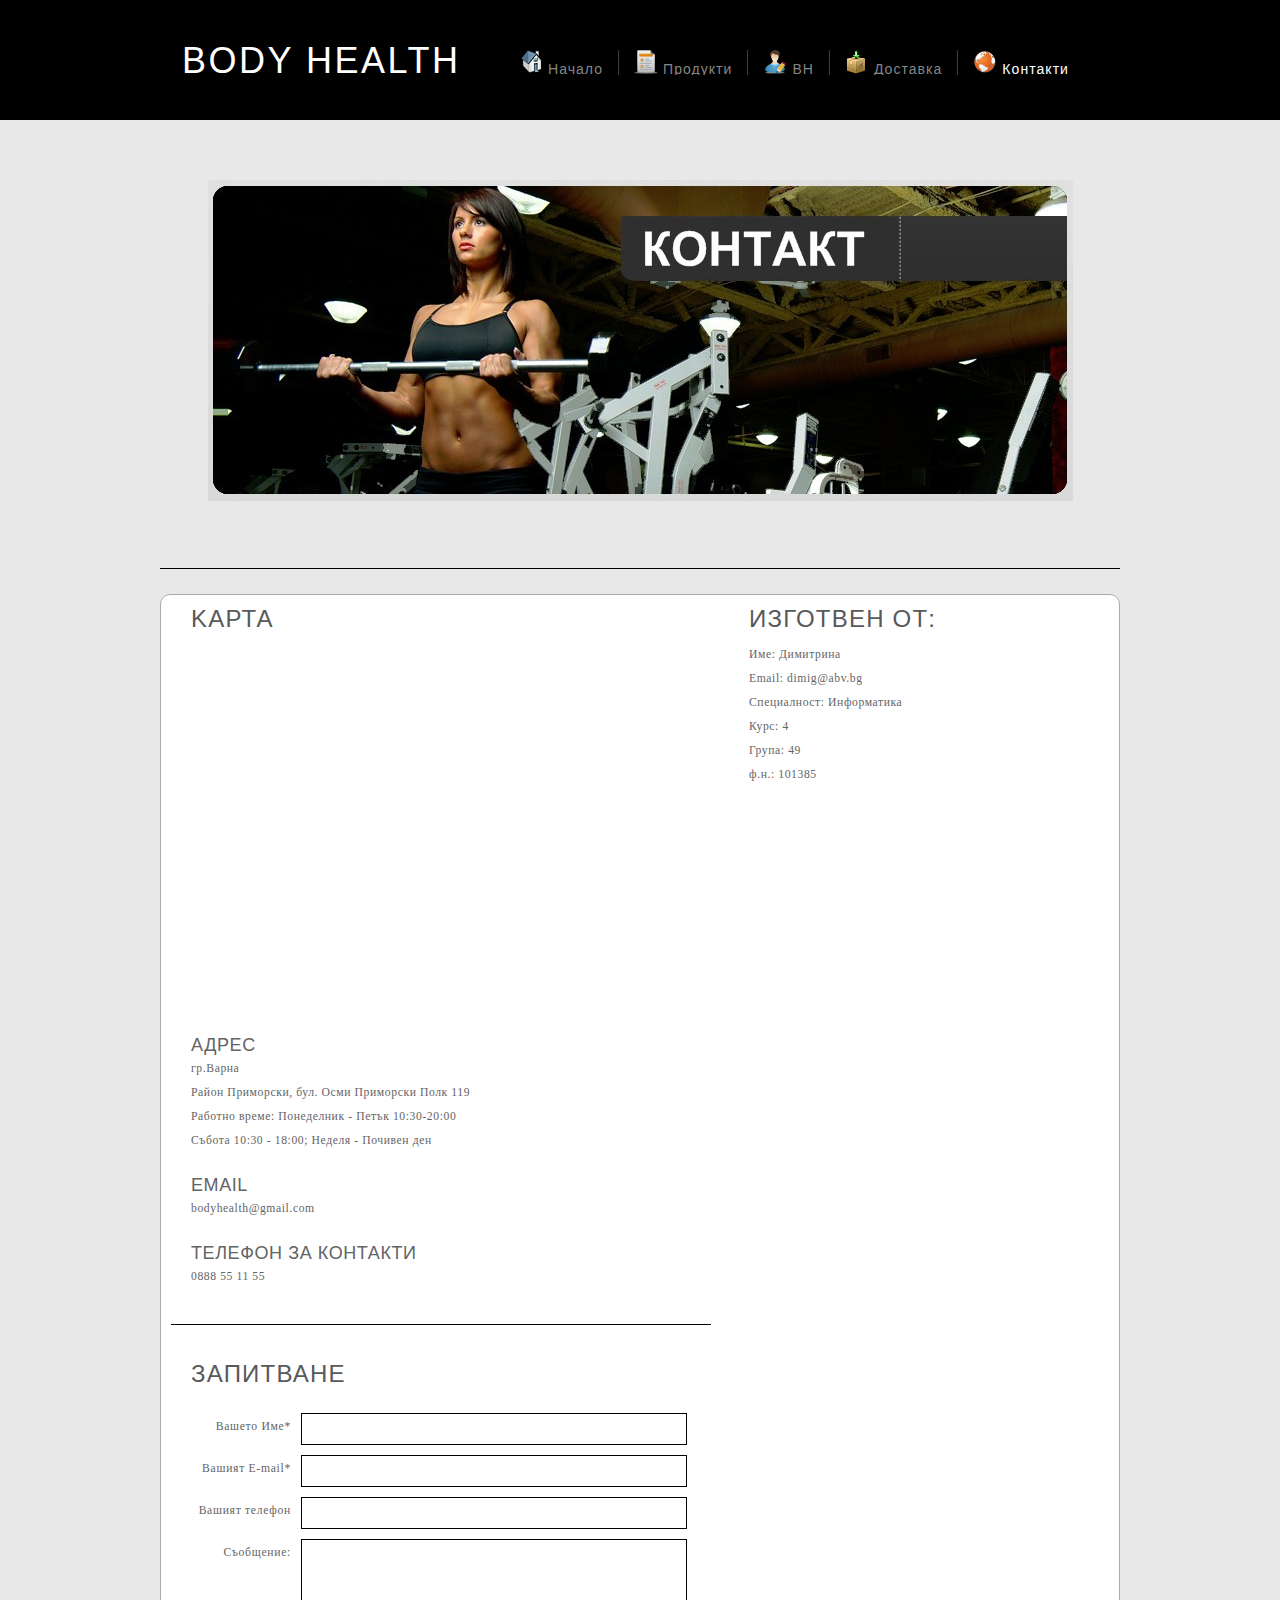
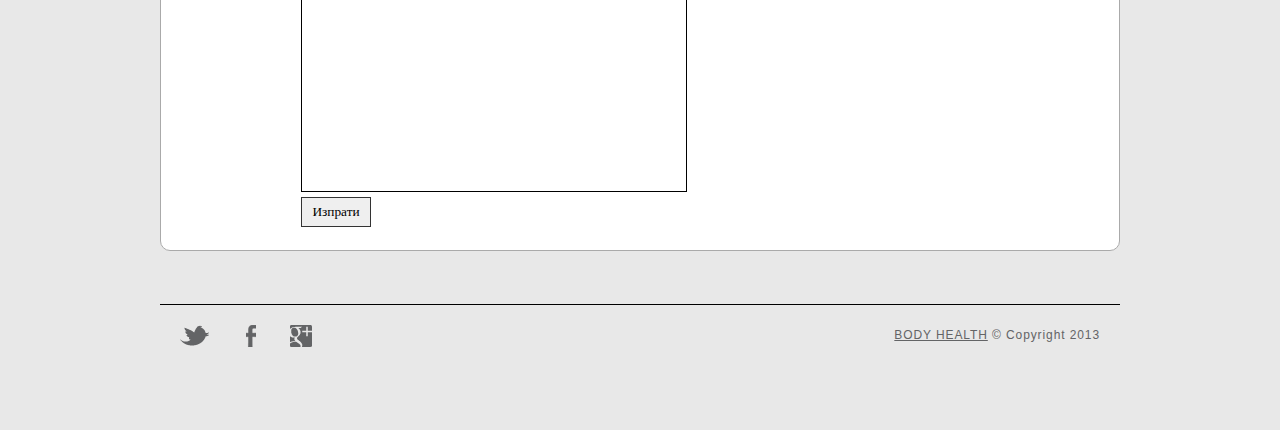
==== contact.html @ 84fa2a4f "init commit" ====
<!DOCTYPE html>
<html>
<head>
	<meta charset="UTF-8">
	<title>Контакти</title>
	<link rel="stylesheet" type="text/css" href="css/style.css">
    
    <link rel='shortcut icon' type='image/x-icon' href='favicon2.ico' />
    
	<script type="text/javascript" src="engine1/jquery.js"></script>
	<script type="text/javascript" src="js/jQuery.corner.js"></script>
	<script type="text/javascript">
		jQuery(document).on('ready', function() {
			
			jQuery('.wrapper').corner();
			
		});
	</script>
</head>
<body>
	<div id="header">
		<h1><a href="index.html" id="sitetitle">BODY HEALTH</a></h1>
		<ul>
			<li>
				<a href="index.html"><img src="images/home.png" alt="Image"> Начало</a>
			</li>
			<li>
				<a href="services.html"><img src="images/products.png" alt="Image"> Продукти</a>
			</li>
			<li>
				<a href="blog.html"><img src="images/info.png" alt="Image"> BH</a>
			</li>
			<li>
				<a href="about.html"><img src="images/delivery.png" alt="Image"> Доставка</a>
			</li>
			<li class="current">
				<a href="contact.html"><img src="images/contacts.png" alt="Image"> Контакти</a>
			</li>
		</ul>
	</div>
	<div id="body">
		<div id="contact">
			<h1><img src="images/contact.jpg" alt="Image"></h1>
		<div class="wrapper">
			<div class="content">
				<div>
					<h2>Kарта</h2><br>
                    <iframe width="520" height="350" frameborder="0" scrolling="no" marginheight="0" marginwidth="0" src="http://maps.google.bg/maps?f=q&amp;source=s_q&amp;hl=bg&amp;geocode=&amp;q=%D0%98%D0%BA%D0%BE%D0%BD%D0%BE%D0%BC%D0%B8%D1%87%D0%B5%D1%81%D0%BA%D0%B8+%D0%A3%D0%BD%D0%B8%D0%B2%D0%B5%D1%80%D1%81%D0%B8%D1%82%D0%B5%D1%82-%D0%92%D0%B0%D1%80%D0%BD%D0%B0,+%D0%92%D0%B0%D1%80%D0%BD%D0%B0&amp;aq=0&amp;oq=%D0%98%D0%BA%D0%BE%D0%BD%D0%BE&amp;sll=43.204841,27.942909&amp;sspn=0.271773,0.676346&amp;ie=UTF8&amp;hq=%D0%98%D0%BA%D0%BE%D0%BD%D0%BE%D0%BC%D0%B8%D1%87%D0%B5%D1%81%D0%BA%D0%B8+%D0%A3%D0%BD%D0%B8%D0%B2%D0%B5%D1%80%D1%81%D0%B8%D1%82%D0%B5%D1%82-%D0%92%D0%B0%D1%80%D0%BD%D0%B0,+%D0%92%D0%B0%D1%80%D0%BD%D0%B0&amp;t=m&amp;ll=43.209039,27.923448&amp;spn=0.007507,0.013733&amp;z=16&amp;iwloc=A&amp;output=embed"></iframe><br /><small>
					<p>
						<span>Адрес</span>гр.Варна<br>Район Приморски, бул. Осми Приморски Полк 119<br>Работно време: Понеделник - Петък 10:30-20:00<br>Събота 10:30 - 18:00; Неделя - Почивен ден 
					</p>
					<p>
						<span>Email</span><a href="http://mail.google.com" target="_blank" class="email">bodyhealth@gmail.com</a>
					</p>
					<p>
						<span>Телефон за контакти</span>0888 55 11 55
					</p>
				</div>
				<form action="index.html">
					<div>
						<h2>Запитване</h2>
						<div>
							<label for="name">Вашето Име*</label>
							<input type="text" id="name">
						</div>
						<div>
							<label for="eadd">Вашият Е-mail*</label>
							<input type="text" id="eadd">
						</div>
                        <div>
							<label for="tel">Вашият телефон</label>
							<input type="text" id="tel">
						</div>
						<div>
							<label for="message">Съобщение:</label>
							<textarea name="message" id="message" cols="30" rows="10"></textarea>
						</div>
						<input type="button" name="button" class="send-email" value="Изпрати" onClick="window.open('thank.html','pwin')"/>
					</div>
				</form>
			</div>
			<div class="sidebar">
				<div>
					<h2>Изготвен от:</h2>
					<p>
						Име: Димитрина <br>Еmail: dimig@abv.bg <br>Специалност: Информатика <br>Курс: 4 <br>Група: 49 <br>ф.н.: 101385 <br>
					</p><br><br>
                   
				</div>
			</div>
			<div style="clear:both;">&nbsp;</div>
		</div>
		<div style="clear:both;">&nbsp;</div>
		</div>
	</div>
	<div id="footer">
		<div>
			<a href="https://twitter.com/BodyHealth5" target="_blank" id="twitter">Twitter</a>
			<a href="https://www.facebook.com/Body.Health.Best.Price" target="_blank" id="facebook">Facebook</a>
			<a href="https://plus.google.com/102308284390566014872/about" target="_blank" id="googleplus">Google&#43;</a>
		</div>
		<p>
			<a href="index.html">BODY HEALTH</a> &copy; Copyright 2013
		</p>
	</div>
</body>
</html>
---- css/style.css ----
body {
	background: #e8e8e8 url(../images/bg-body.png) repeat-x;
	color: #636466;
	font-family: "Times New Roman", Times, serif;
	font-size: 14px;
	letter-spacing: 0.05em;
	margin: 0;
	min-width: 960px;
	padding: 0;
}
a {
	outline: none;
}
img {
	border: 0;
}
p {
	letter-spacing: 0.05em;
	line-height: 24px;
	margin: 0;
	text-align: justify;
}
p a {
	color: #636466;
}
p a:hover,
#body div#home div.content div ul.blog li div h3 a:hover,
#body div.blog div.sidebar div ul li a:hover,
#body div.blog div#article ul li h2 a:hover,
#body div#contact div.content form div a#send:hover,
#body a.more:hover {
	color: #3c3d3f;
	text-decoration: underline;
}
#header,
#body,
#footer {
	margin: 0 auto;
	width: 960px;
}
#header {
	height: 80px;
	overflow: hidden;
	padding: 40px 0 0;
}
#header h1 {
	float: left;
	font-family: Arial, Helvetica, sans-serif;
	font-size: 36px;
	font-weight: normal;
	letter-spacing: 0.07em;
	margin: 0;
	padding: 0 0 0 22px;
	text-transform: uppercase;
}
#header h1 a {
	color: #ffffff;
	text-decoration: none;
}
#header ul {
	font-family: Arial, Helvetica, sans-serif;
	float: right;
	list-style: none;
	margin: 0;
	overflow: hidden;
	padding: 10px 36px 0 0;
}
#header ul li {
	border-left: 1px solid #3e3e3e;
	float: left;
	height: 25px;
	padding: 0 15px;
}
#header ul li.current a,
#header ul li a:hover {
	color: #ffffff;
}
#header ul li:first-child {
	border: none;
}
#header ul li a {
	color: #868686;
	display: block;
	letter-spacing: 0.075em;
	line-height: 20px;
	text-decoration: none;
}
#body {
	padding: 0 0 40px;
}
#body div#home, 
#body div.services,
#body div#contact {
	padding: 30px 0 0;
	overflow: hidden;
}
#body div#home h1,
#body div.services h1,
#body div#contact h1 {
	border-bottom: 1px solid #000000;
	color: #000000;
	font-family: Arial, Helvetica, sans-serif;
	font-size: 52px;
	font-weight: normal;
	letter-spacing: 0.025em;
	margin: -10px 0px 25px 0px;
	padding: 0 0 30px;
	text-align: center;
	text-transform: uppercase;
}
#body div#home h1 span {
	text-transform: lowercase;
}
#body div#home div.content,
#body div#contact div.content {
	float: left;
	width: 540px;
}
#body div#home div.content div {
	padding: 40px 0 0;
}
#body div#home div.content div:first-child {
	border-bottom: 1px solid #000000;
	padding: 0 0 35px;
}
#body div#home div.content div ul.services {
	list-style: none;
	margin: 0;
	overflow: hidden;
	padding: 0;
}
#body div#home div.content div ul.services li {
	float: left;
	margin: 0 20px 35px;
	width: 230px;
}
#body div#home div.content div ul.services li p {
	letter-spacing: 0.025em;
}
#body div#home div.content div ul.services li img {
	border: 1px solid #000000;
	display: block;
	margin: 0 0 18px;
	filter: alpha(opacity=100);
	opacity: 1;
}
#body div#home div.content div ul.blog {
	letter-spacing: 0.05em;
	list-style: none;
	margin: 0;
	padding: 0 20px 0;
}
#body div#home div.content div ul.blog li {
	display: block;
	margin: 0 0 40px;
	overflow: hidden;
}
#body div#home div.content div ul.blog li span {
	display: block;
	float: left;
	width: 110px;
}
#body div#home div.content div ul.blog li span a img {
	border: 1px solid #000000;
	margin: 5px 0 0;
	filter: alpha(opacity=100);
	opacity: 1;
}
#body div#home div.content div ul.blog li span a img:hover,
#body div.blog div#article ul li a img:hover {
	filter: alpha(opacity=90);
	opacity: 0.9;
}
#body div#home div.content div ul.blog li div {
	float: right;
	padding: 0;
	width: 368px;
}
#body div#home div.content div ul.blog li div h3 {
	font-family: Arial, Helvetica, sans-serif;
	font-size: 14px;
	font-weight: normal;
	line-height: 24px;
	margin: 0;
	text-transform: uppercase;
}
#body div#home div.content div ul.blog li div h3 a {
	color: #636466;
	text-decoration: none;
}
#body div#home div.content div ul.blog li div span.date,
#body div.blog div#article ul li span.date {
	float: none;
	line-height: 24px;
	width: auto;
}
#body div#home div.content div h2,
#body div#contact div.content h2,
#body div#home div.sidebar div h2,
#body div#contact div.sidebar div h2 {
	color: #58595b;
	font-family: Arial, Helvetica, sans-serif;
	font-size: 24px;
	font-weight: normal;
	letter-spacing: 0.05em;
	margin: 0;
	padding: 0 0 10px 20px;
	text-transform: uppercase;
}
#body a.more {
	color: #636466;
	display: block;
	letter-spacing: 0.05em;
	padding: 0 20px;
	text-decoration: none;
}
#body div.sidebar {
	float: right;
	width: 380px;
}
#body div#home div.sidebar div,
#body div#contact div.sidebar div {
	border-top: 1px solid #000000;
	padding: 30px 20px 40px;
}
#body div#home div.sidebar div:first-child,
#body div#contact div.sidebar div:first-child {
	border: none;
	padding: 0 20px 30px;
}
#body div#home div.sidebar div img,
#body div#contact div.sidebar div img {
	border: 1px solid #000000;
	display: block;
	margin: 0 0 15px;
	filter: alpha(opacity=100);
	opacity: 1;
}
#body div#home div.sidebar div h2,
#body div#contact div.sidebar div h2 {
	padding: 0 0 10px 0;
}
#body div#home div.sidebar div h3,
#body div#contact div.sidebar div h3 {
	display: block;
	font-size: 14px;
	font-family: Arial, Helvetica, sans-serif;
	font-weight: normal;
	line-height: 24px;
	margin: 0;
	text-align: justify;
}
#body div#home div.sidebar div ul,
#body div#contact div.sidebar div ul {
	list-style: none;
	margin: 0;
	padding: 0;
}
#body div#home div.sidebar div ul li,
#body div#contact div.sidebar div ul li {
	margin: 0 0 35px;
}
#body div#home div.sidebar div ul li p span,
#body div#contact div.sidebar div ul li p span {
	font-style: italic;
}
#body div#home div.sidebar div a.more,
#body div#contact div.sidebar div a.more {
	padding: 0;
}
#body div#home div.sidebar div form,
#body div#contact div.sidebar div form{
	height: 38px;
	margin: 0;
	overflow: hidden;
	padding: 5px 0 0;
	width: 340px;
}
#body div#home div.sidebar div form input,
#body div#contact div.sidebar div form input {
	display: block;
	float: left;
}
#body div#home div.sidebar div form input#email,
#body div#contact div.sidebar div form input#email {
	background: #ffffff;
	border-bottom: 1px solid #b2b2b2;
	border-top: 1px solid #b2b2b2;
	border-left: 1px solid #b2b2b2;
	border-right: 0;
	color: #636466;
	font-family: Arial, Helvetica, sans-serif;
	font-size: 14px;
	height: 34px;
	font-style: italic;
	letter-spacing: 0.05em;
	line-height: 34px;
	text-indent: 10px;
	width: 287px;
}
#body div#home div.sidebar div form input#submit,
#body div#contact div.sidebar div form input#submit {
	background: #000000;
	border: none;
	color: #ffffff;
	cursor: pointer;
	font-size: 14px;
	height: 38px;
	line-height: 38px;
	text-transform: uppercase;
	width: 50px;
}
#body div#home div.sidebar div form input#submit:hover,
#body div#contact div.sidebar div form input#submit:hover {
	background: #363636;
}
#body div.services h1 {
	font-size: 23px;
	letter-spacing: normal;
	line-height: 50px;
}
#body div.services h1 a {
	color: #000000;
	text-decoration: none;
}
#body div.services h1 a:hover {
	text-decoration: underline;
}
#body div.services div {
	padding: 0 20px;
}
#body div.services div h2,
#body div#testimonials h2 {
	color: #000000;
	font-family: Arial, Helvetica, sans-serif;
	font-size: 24px;
	font-weight: normal;
	letter-spacing: 0.05em;
	margin: 0;
	padding: 0 0 5px;
	text-transform: uppercase;
}
#body div.services div p,
#body div.blog div#article ul li p {
	letter-spacing: 0.05em;
}
#body div.services ul {
	list-style: none;
	margin: 0;
	overflow: hidden;
	padding: 0;
}
#body div.services ul.first {
	
}
#body div.services ul.first li {
	border: none;
}
#body div.services ul li {

}
#body div.services ul li:first-child {
	margin: 0;
}
#body div.services ul li div h3,
#body div.blog div#article ul li h2,
#body div.blog div.sidebar div h2,
#body div#about div h2 {
	color: #58595b;
	font-family: Arial, Helvetica, sans-serif;
	font-size: 18px;
	font-weight: normal;
	letter-spacing: 0.05em;
	margin: 0;
	padding: 0 0 5px;
	text-transform: uppercase;
}
#body div.blog {
	padding: 50px 0 0;
	overflow: hidden;
}
#body div.blog div#article {
	float: left;
	width: 640px;
}
#body div.blog div#article ul {
	list-style: none;
	margin: 0;
	padding: 0;
}
#body div.blog div#article ul li {
	border-top: 1px solid #000000;
	padding: 30px 20px;
}
#body div.blog div#article ul li:first-child {
	border: none;
	overflow: hidden;
	padding: 0 20px 30px;
}
#body div.blog div#article ul li a img {
	border: 1px solid #000000;
	display: block;
	float: right;
	margin: 30px 0 10px 20px;
	filter: alpha(opacity=100);
	opacity: 1;
}
#body div.blog div#article ul li h2 a {
	color: #58595b;
	text-decoration: none;
}
#body div.blog div#article ul li span.date {
	letter-spacing: 0.05em;
}
#body div.blog div.sidebar {
	float: right;
	width: 280px;
}
#body div.blog div.sidebar div {
	border-top: 1px solid #000000;
	padding: 29px 20px 23px;
}
#body div.blog div.sidebar div:first-child {
	border: none;
	padding: 0 20px 23px;
}
#body div.blog div.sidebar div ul {
	margin: 0;
	padding: 0 0 0 15px;
}
#body div.blog div.sidebar div ul li {
	letter-spacing: 0.075em;
	line-height: 24px;
}
#body div.blog div.sidebar div ul li a {
	color: #636466;
	text-decoration: none;
}
#body div.blog div.sidebar div ul li a:hover {
	color: #636466;
	text-decoration: underline;
}
#body div#about {
	padding: 20px 0;
}
div.separator {
	height:1px;
	padding:0px;
	margin:0px;	
}
#body div#about div.about-content {
	border-top: 1px solid #000000;
	padding: 25px 20px;
}

#body div#about div:first-child {
	border: none;
	padding: 0 20px 25px;
}
#body div#about div p span {
	display: block;
	font-family: Arial, Helvetica, sans-serif;
	text-transform: uppercase;
	margin: 38px 0 0; 
}
#body div#testimonials {
	background: #dddddd;
	border: 1px solid #999;
	padding: 30px 20px 0;
	width:918px;
}
#body div#testimonials h2 {
	color: #58595b;
	padding: 0 0 30px;
}
#body div#testimonials ul {
	list-style: none;
	margin: 0;
	overflow: hidden;
	padding: 0 0 50px;
}
#body div#testimonials ul li {
	float: left;
	margin: 0 0 0 60px;
	width: 410px;
}
#body div#testimonials ul li:first-child {
	margin: 0;
}
#body div#testimonials ul li span {
	display: block;
	font-style: italic;
	line-height: 24px;
	text-align: right;
}
#body div#contact h1 {
	font-size: 50px;
	letter-spacing: normal;
	padding: 40px 0 55px;
}
#body div#contact div.content div {
	padding: 0 20px;
}
#body div#contact div.content div h2 {
	padding: 0 0 10px;
}
#body div#contact div.content form div h2 {
	padding: 0 0 20px;
}
#body div#contact div.content div p span {
	display: block;
	font-family: Arial, Helvetica, sans-serif;
	font-size: 18px;
	line-height: 24px;
	padding: 20px 0 0;
	text-transform: uppercase;
}
#body div#contact div.content div p a.email {
	text-decoration: none;
}
#body div#contact div.content div p a.email:hover {
	color: #636466;
}
#body div#contact div.content form {
	border-top: 1px solid #000000;
	margin: 35px 0 0;
	padding: 35px 0 0;
}
#body div#contact div.content form div {
	padding: 0 20px;
}
#body div#contact div.content form div div {
	overflow: hidden;
	padding: 5px 0;
}
#body div#contact div.content form div div label {
	display: block;
	float: left;
	height: 28px;
	line-height: 28px;
	margin: 0 10px 0 0;
	text-align: right;
	width: 100px;
}
#body div#contact div.content form div div input {
	border: 1px solid #000000;
	color: #636466;
	display: block;
	font-family: "Times New Roman", Times, serif;
	font-size: 14px;
	float: left;
	height: 28px;
	letter-spacing: 0.052em;
	line-height: 28px;
	width: 380px;
}
#body div#contact div.content form div div textarea {
	border: 1px solid #000000;
	color: #636466;
	font-family: "Times New Roman", Times, serif;
	font-size: 14px;
	float: left;
	height: 247px;
	letter-spacing: 0.052em;
	overflow: auto;
	resize: none;
	width: 380px;
}
#body div#contact div.content form div a#send {
	color: #636466;
	display: inline-block;
	line-height: 48px;
	margin: 0 0 0 110px;
	text-decoration: none;
}
#footer {
	border-top: 1px solid #000000;
	min-height: 105px;
	padding: 20px 20px 0;
	width: 920px;
}
#footer div {
	float: left;
	overflow: hidden;
	width: 135px;
}
#footer div a {
	display: block;
	float: left;
	height: 22px;
	text-indent: -99999px;
}
#footer div a#twitter {
	background: url(../images/icons.png) no-repeat 0 -32px;
	height: 21px;
	margin: 0;
	width: 29px;
}
#footer div a#twitter:hover {
	background: url(../images/icons.png) no-repeat 0 -53px;
}
#footer div a#facebook {
	background: url(../images/icons.png) no-repeat 0 0;
	margin: 0 0 0 37px;
	width: 10px;
}
#footer div a#facebook:hover {
	background: url(../images/icons.png) no-repeat -10px 0;
}
#footer div a#googleplus {
	background: url(../images/icons.png) no-repeat 0 -84px;
	margin: 0 0 0 34px;
	width: 22px;
}
#footer div a#googleplus:hover {
	background: url(../images/icons.png) no-repeat 0 -106px;
}

/*--- */

.wrapper {
	width:938px; 
	border:1px solid #AAA;
	padding:10px;
	background-color:#FFF;
}
.blog-gallery {
	padding:15px;
}
.blog-gallery img {
	margin:5px;
	border:1px solid #333;
}
.send-email {
	width:70px; height:30px;
	border:1px solid #333;
	margin-left:110px;
	font-family:"Times New Roman";
	cursor:pointer;
}

#menu8 {
	width: 200px;
	margin-top: 10px;
	float:left;
}
	
#menu8 li a {
	text-decoration: none;
	height: 32px;
  	voice-family: "\"}\""; 
  	voice-family: inherit;
  	height: 24px;
}
	
#menu8 li a:link, #menu8 li a:visited {
	color: #777;
	display: block;
	background: url(../images/menu8.gif);
	padding: 8px 0 0 20px;
}
	
#menu8 li a:hover {
	color: #257EB7;
	background: url(../images/menu8.gif) 0 -32px;
	padding: 8px 0 0 25px;
}
	
#menu8 li a.active {
	color: #fff;
	background: url(../images/menu8.gif) 0 -64px;
	padding: 8px 0 0 25px;
}

#menu8 ul {
	list-style: none;
	margin: 0;
	padding: 0;
}

#my-products {
	width:600px;
	float:left;
	margin:10px 0px 5px 15px;
	padding:10px;
}
.products-main {
	width:204px;
	float:left;
}
.products-info {
	text-align:justify;
}
.products-info h3 {
	margin-top:0px;
}
.products-gallery {
	width:500px;
	margin:15px auto;
}


#footer p {
	float: right;
	font-family: Arial, Helvetica, sans-serif;
	font-size: 12px;
	letter-spacing: 0.075em;
	line-height: 20px;
	text-align: right;
	width: 300px;
}
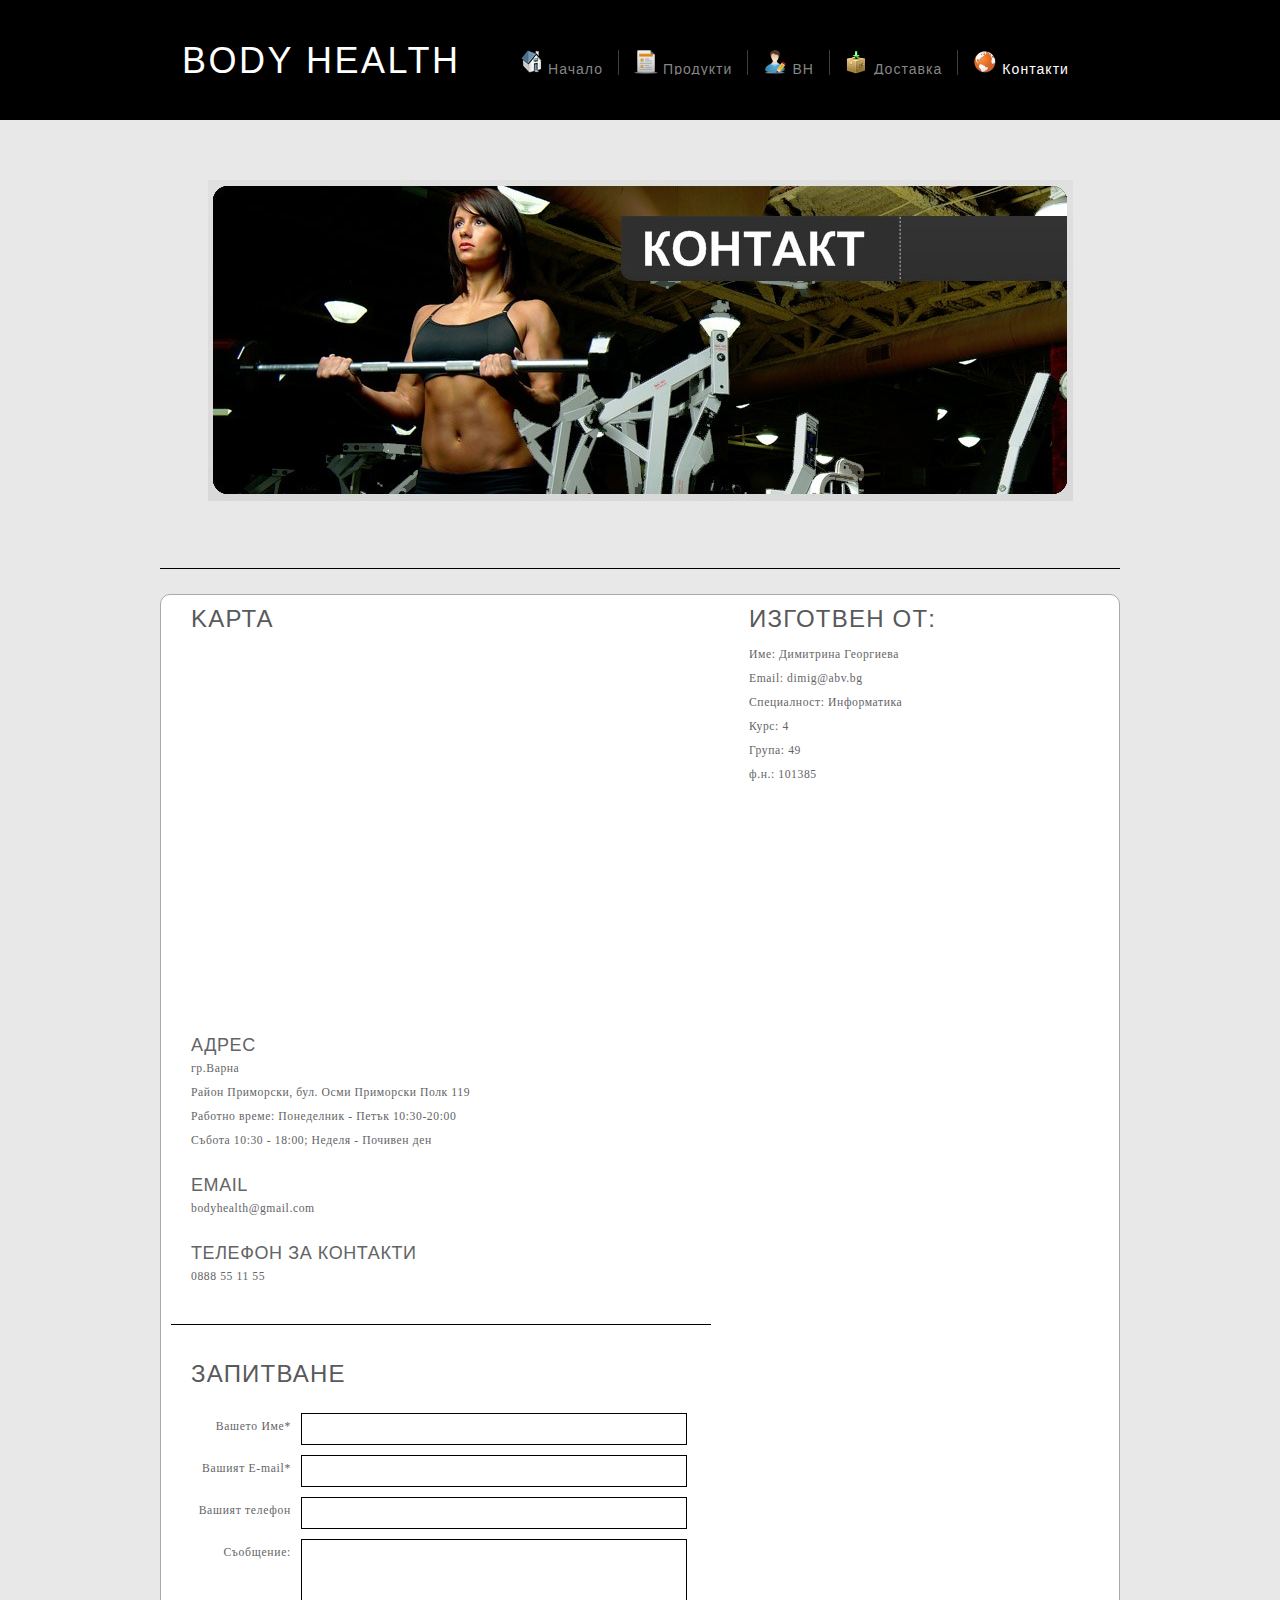
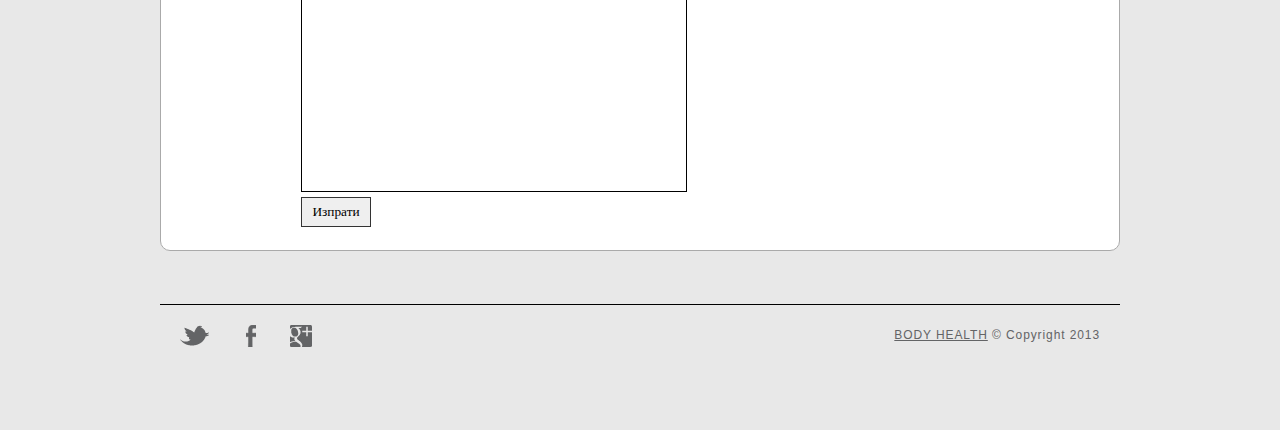
==== commit d8f79e89: "fixed name" ====
--- a/contact.html
+++ b/contact.html
@@ -83,7 +83,7 @@
 				<div>
 					<h2>Изготвен от:</h2>
 					<p>
-						Име: Димитрина <br>Еmail: dimig@abv.bg <br>Специалност: Информатика <br>Курс: 4 <br>Група: 49 <br>ф.н.: 101385 <br>
+						Име: Димитрина Георгиева <br>Еmail: dimig@abv.bg <br>Специалност: Информатика <br>Курс: 4 <br>Група: 49 <br>ф.н.: 101385 <br>
 					</p><br><br>
                    
 				</div>
